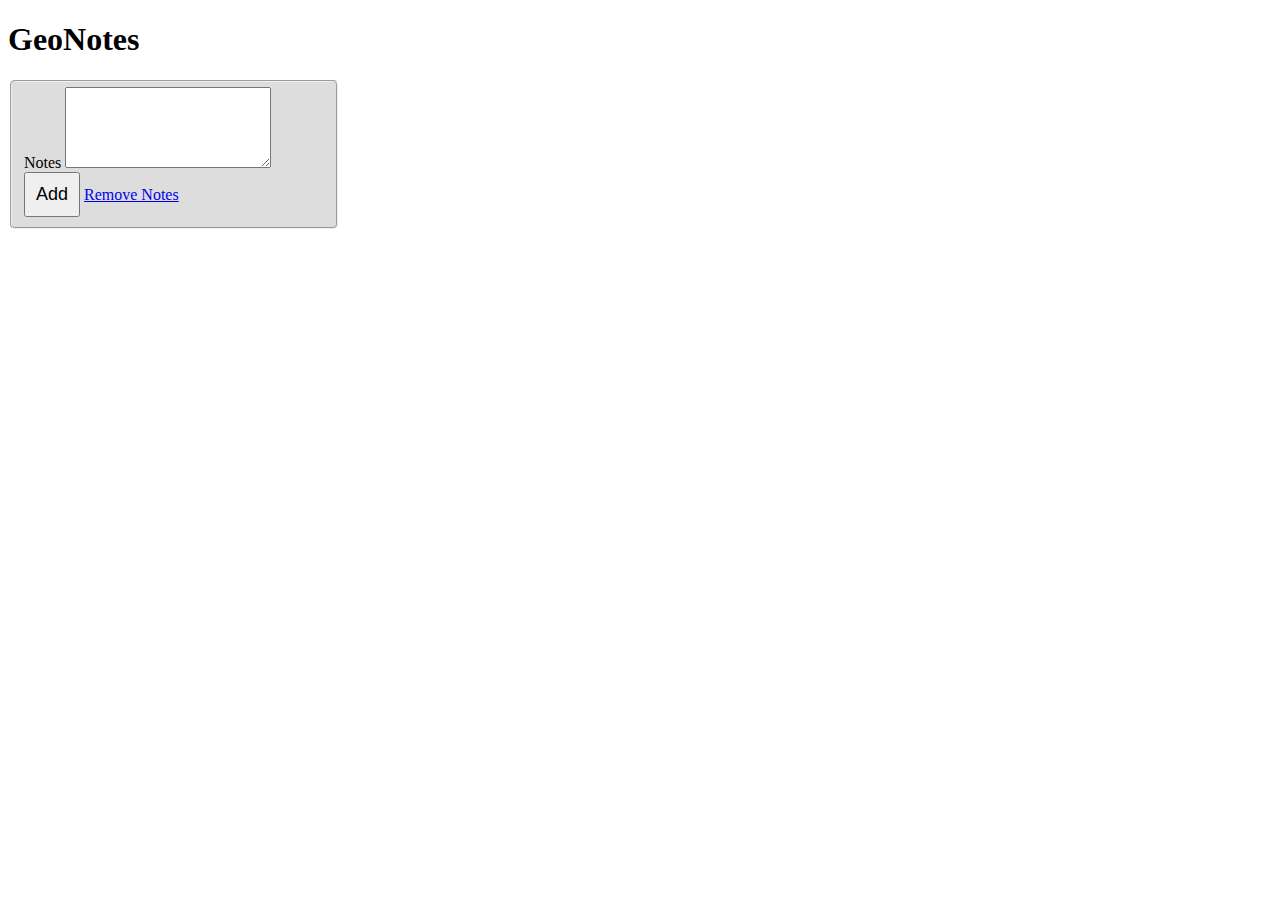
==== notes-web-skeleton/www/index.html @ 640eccbc "Moving a bunch of code into a single Repository for my phonegap presentations" ====
<!DOCTYPE html>
<html>
<head>
	<link rel="stylesheet" type="text/css" href="phone.css"  />
	<title>GeoNote Taking</title>
</head>
<body onload="init()">
	<h1>GeoNotes</h1>
	<fieldset>
		<label for="note">
			Notes
			<textarea id="note" rows="5"></textarea>
		</label>
		<div class="buttons">
			<button id="addNote" onclick="addNote()">Add</button>
			<a href="#" id="removeNote" onclick="removeNotes()">Remove Notes</a>
		</div>
	</fieldset>
	<ul id="notesList"></ul>

<script type="text/javascript">

	var lookup = {
		notesList: document.getElementById("notesList"),
		note: document.getElementById('note')
	}

	var notes = [];

	function init() {
		displayNotes();
	}

	function addNote() {
		//1 - get position, success callback, add to localstorage
		notes.push(lookup.note.value);
		note.value = "";
		displayNotes();
	}

	function removeNotes() {
		notes = [];
		displayNotes();
	}

	function displayNotes() {
		//Important
		var frag = document.createDocumentFragment();
		notes.forEach(function(note) {
			var li = document.createElement("li");
			li.textContent = note;
			frag.appendChild(li);
		});
		lookup.notesList.innerHTML = "";
		lookup.notesList.appendChild(frag);
	}
</script>
</body>	
</html>
---- notes-web-skeleton/www/phone.css ----
fieldset, #notesList {
	background-color:#ddd;
	border-radius:5px;	
	width:300px;
}

fieldset > * {
	vertical-align:top;
	display:block;
}
fieldset textarea {
	width:200px;
}	

fieldset textarea:focus {
	background-color:green;
	color:white;
}

button {
	padding:10px;
	font-size:18px;
}

ul {
	list-style: none;
	width:200px;
	margin:0;
	padding:0;
}
ul li {
	padding:5px;
	background-color:#61B4CF;
	margin:2px;
	border:1px solid #024E68;
	color:#FFF;
}

ul li:hover {
	background-color:#3AAACF;
	cursor:pointer;
}
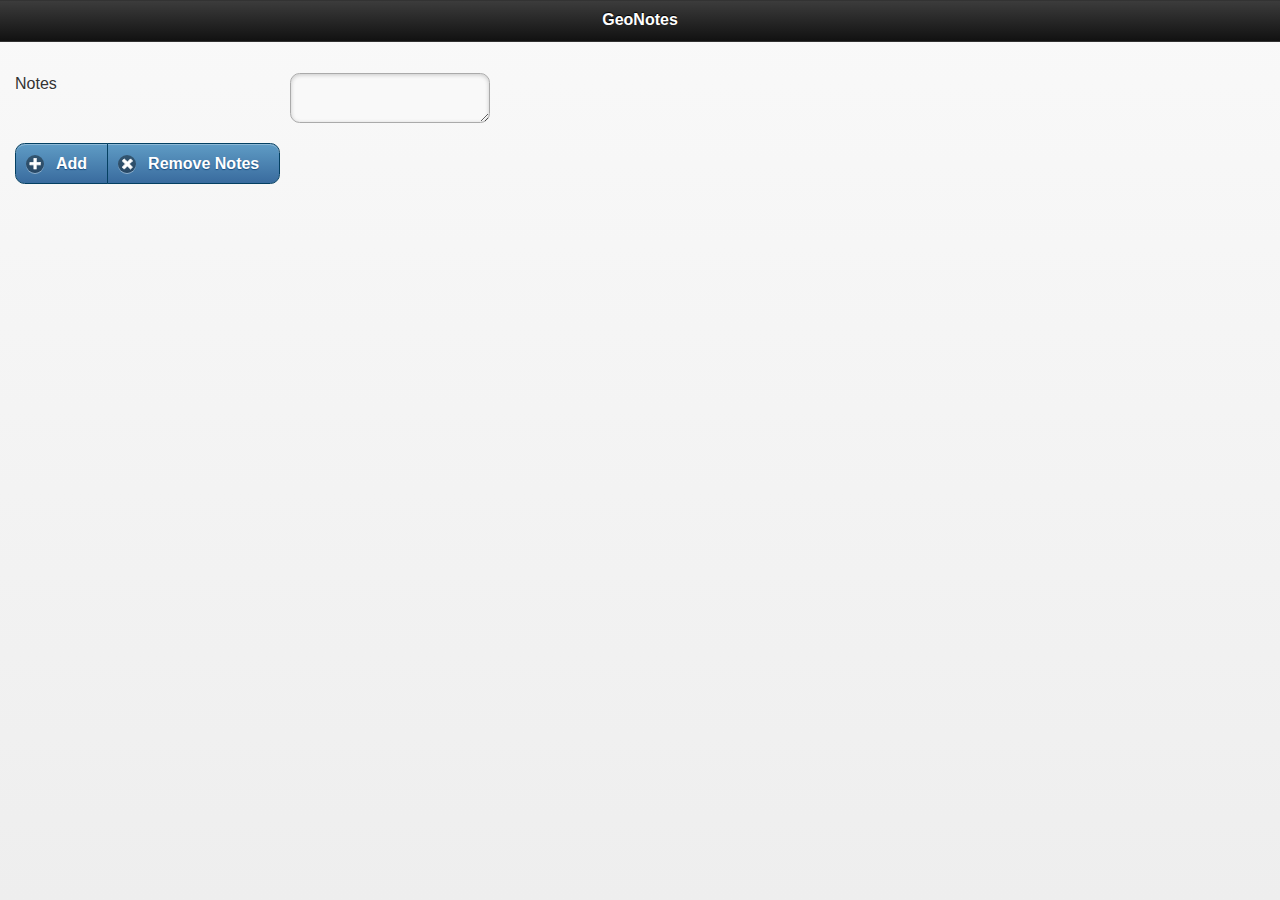
==== commit 10c3c45c: "Updated look and feel to use jquery mobile" ====
--- a/notes-web-skeleton/www/index.html
+++ b/notes-web-skeleton/www/index.html
@@ -1,22 +1,33 @@
 <!DOCTYPE html>
 <html>
 <head>
-	<link rel="stylesheet" type="text/css" href="phone.css"  />
+	<link rel="stylesheet" type="text/css" href="index.css"  />
 	<title>GeoNote Taking</title>
+	<link rel="stylesheet" href="libs/jquery.mobile-1.2.0.min.css" />
+	<script src="libs/jquery-1.9.1.min.js"></script>
+	<script src="libs/jquery-migrate-1.1.0.min.js"></script>
+	<script src="libs/jquery.mobile-1.2.0.min.js"></script>		
 </head>
 <body onload="init()">
-	<h1>GeoNotes</h1>
-	<fieldset>
-		<label for="note">
-			Notes
-			<textarea id="note" rows="5"></textarea>
-		</label>
-		<div class="buttons">
-			<button id="addNote" onclick="addNote()">Add</button>
-			<a href="#" id="removeNote" onclick="removeNotes()">Remove Notes</a>
-		</div>
-	</fieldset>
-	<ul id="notesList"></ul>
+	<div data-role="page">
+
+		<div data-role="header">
+			<h1>GeoNotes</h1>
+		</div><!-- /header -->
+
+		<div data-role="content">
+			<div data-role="fieldcontain">	
+				<label for="note">Notes</label>
+				<textarea id="note" rows="5"></textarea>
+			</div>
+			<div data-role="controlgroup" data-type="horizontal" >
+				<button data-theme="b" data-icon="add" data-role="button" id="addNote" onclick="addNote()">Add</button>
+				<button data-theme="b" data-icon="delete" data-role="button" id="removeNotes" onclick="removeNotes()">Remove Notes</button>
+			</div>
+			<ul id="notesList" data-inset="true" data-role="listview"></ul>	
+		</div><!-- /content -->
+
+	</div><!-- /page -->
 
 <script type="text/javascript">
 
--- a/notes-web-skeleton/www/index.css
+++ b/notes-web-skeleton/www/index.css
@@ -0,0 +1,35 @@
+ul li {
+	text-decoration: underline;
+}
+
+#note {
+	width:200px;
+}
+
+#note:focus {
+}
+
+ul {
+	list-style: none;
+	width:200px;
+	margin:0;
+	padding:0;
+}
+ul li {
+	padding:5px;
+	background-color:#61B4CF;
+	margin:2px;
+	border:1px solid #024E68;
+	color:#FFF;
+}
+
+ul li:hover {
+	background-color:#3AAACF;
+	cursor:pointer;
+}
+
+@media only screen and (max-width: 480px) {
+}
+
+@media only screen and (min-width: 481px) {
+}	